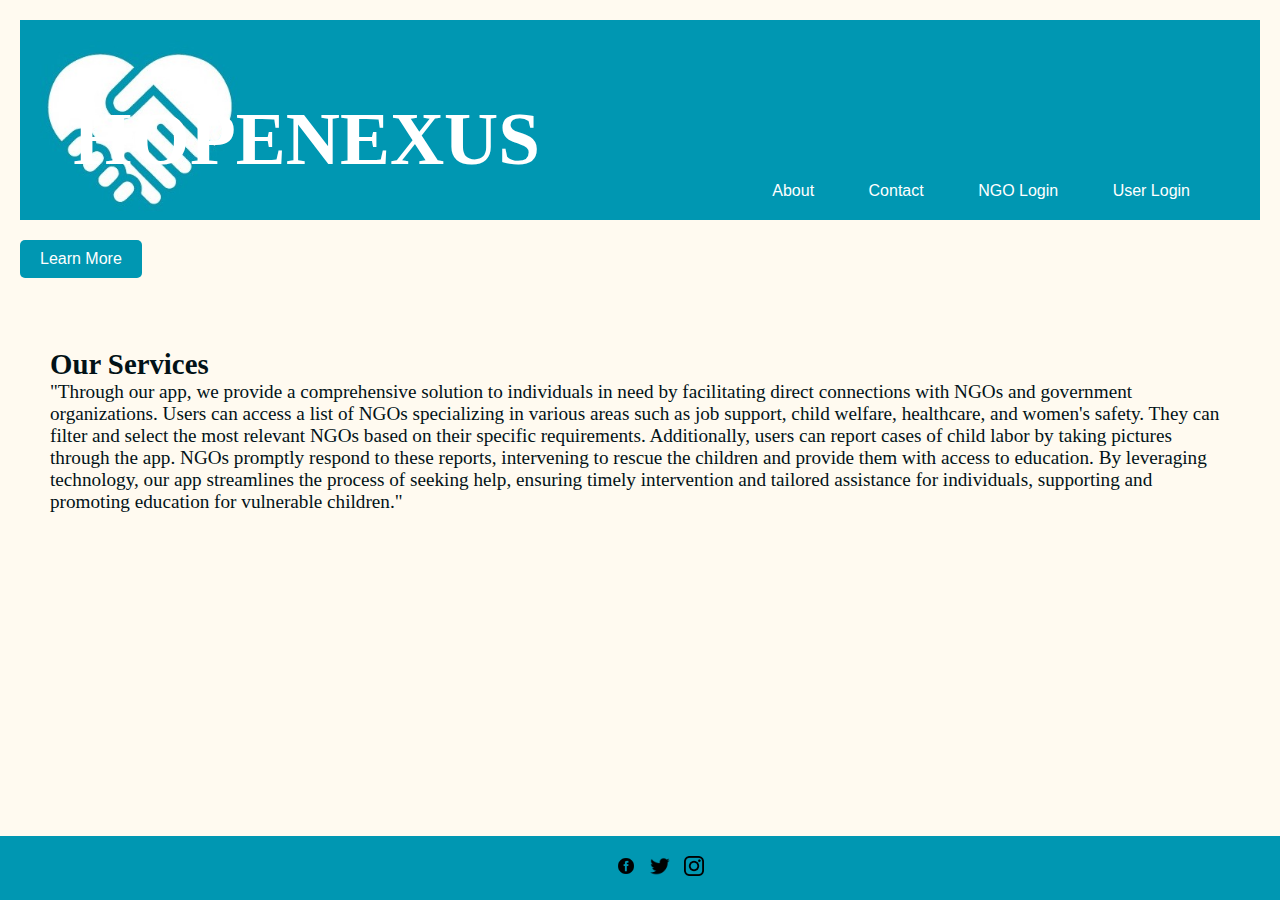
==== hackathon/index.html @ 8622b85c "file added" ====
<!DOCTYPE html>
<html lang="en">
<head>
    <meta charset="UTF-8">
    <meta name="viewport" content="width=device-width, initial-scale=1.0">
    <title>HOPENEXUS</title>
    <style>
        .logo-title-container {
            display: flex; /* Use flexbox to align items horizontally */
            align-items: center; /* Center items vertically within the container */
            height: 200px;
        }

        /* Optional: Style the logo */
        .hope {
            width: 200px; /* Adjust the width as per your preference */
            height: auto; /* This ensures the aspect ratio is maintained */
            margin-right: 1250px; /* Add spacing between the logo and the title */
        }

    </style>
    <link rel="stylesheet" type="text/css" href="mainstyle.css">
</head>
<body>
    <header>
        <nav>
            <img class="hope" src="hope.jpg" alt="Logo">
            <h1>HOPENEXUS</h1>
            <ol>
                <li><a href="#about" onclick="toggleAbout()">About</a></li>
                <li><a href="#contact">Contact</a></li>
                <li><a href="ngologin.html">NGO Login</a></li>
                <li><a href="login.html">User Login</a></li>
            </ol>

        </nav>



        <a href="#learn-more" class="cta-button">Learn More</a>
    </header>
    
    <section id="about" style="display:none;">
        <h2>About Us</h2>
        <p>"In many countries, individuals face challenges in education, employment, and basic needs due to poverty, 
            discrimination, limited opportunities, and inadequate infrastructure. NGOs strive to address these issues, 
            but there is a pressing need for an accessible platform connecting individuals with the right NGOs and government 
            organizations to provide tailored assistance. Unfortunately, people lacking resources or facing barriers struggle to 
            find appropriate support networks. They may not be aware of available NGOs or encounter difficulties accessing them due 
            to language barriers, limited internet connectivity, or lack of knowledge. As a result, their problems persist. To 
            bridge this gap, a user-friendly and inclusive platform is crucial. It would serve as a centralized hub of information, 
            resources, and services, making it easier for individuals to navigate and access the assistance they require. This 
            platform plays a vital role in empowering marginalized communities and meeting their needs. 
            Additionally, it should facilitate connections beyond NGOs, linking people to the broader world."</p>
    </section>
    
    <section id="services">
        <h2>Our Services</h2>
        <p>"Through our app, we provide a comprehensive solution to individuals in need by facilitating direct 
        connections with NGOs and government organizations. Users can access a list of NGOs specializing 
        in various areas such as job support, child welfare, healthcare, and women's safety.
        They can filter and select the most relevant NGOs based on their specific requirements. 
        Additionally, users can report cases of child labor by taking pictures through the app.
        NGOs promptly respond to these reports, intervening to rescue the children and provide them with access to education. 
        By leveraging technology, our app streamlines the process of seeking help, ensuring timely intervention and tailored 
        assistance for individuals, supporting and promoting education for vulnerable children."</p>
    </section>
    

    
    <footer>
        <div class="social-icons">
            <a href="#"><img src="facebook.png" alt="Facebook"></a>
            <a href="#"><img src="twitter.png" alt="Twitter"></a>
            <a href="#"><img src="instagram.png" alt="Instagram"></a>
        </div>
    </footer>

    <script>
        function toggleAbout() {
            var aboutSection = document.getElementById('about');
            if (aboutSection.style.display === 'none') {
                aboutSection.style.display = 'block';
            } else {
                aboutSection.style.display = 'none';
            }
        }
    </script>
</body>
</html>
---- hackathon/mainstyle.css ----
/* Reset default margin and padding */
@font-face {
    font-family: 'dum1.ttf'; /* Name of your custom font */
    src: url('dum1.ttf') format('rrf'), 

  }
body, h1, h2, p, ul, ol, li {
    margin: 0;
    padding: 0;
}

body {
    font-family: Arial, sans-serif;
    background-color: floralwhite;
    color: rgb(2, 18, 23); /* Dark text color */
}

header {
    background-image: url('path/to/your/image.jpg'); /* Replace with the actual image path */
    background-size: cover; /* Adjust the image size to cover the element */
    background-position: center; /* Position the image in the center */
    color: rgb(255, 255, 255);
    text-align: left; /* Align the text to the left */
    padding: 20px;
    position: static; /* Add position relative to position the H1 absolutely */
}
h1{
    color: white;
    font-family: 'dum1.tff';
    margin-right: 700px;
    margin-top: -120px;
    font-size: 75px;
}


nav {
    background-color: #0097b2; /* Light gray background for navigation */
    padding: 20px;
    text-align: right; /* Align navigation links to the right */
}

nav ol {
    list-style-type: none; /* Remove default bullet points */
}

nav li {
    display: inline; /* Display navigation links inline */
    margin-top: px;
    margin-right: 50px;
}

nav a {
    text-decoration: none;
    color: #fff; /* White text color for navigation links */
}

nav a:hover {
    color: #000000; /* Blue color on hover */
}

section {
    padding: 50px;
}

#about {
    font-size: larger;
    font-family: 'dum1.ttf', 'sans-serif';
    background-color: floralwhite;
}

#services {
    font-size: larger;
    font-family: 'dum1.ttf', 'sans-serif';
    background-color: floralwhite; 
}


.cta-button {
    display: inline-block;
    padding: 10px 20px;
    background-color: #0097b2;
    color: white;
    text-decoration: none;
    margin-top: 20px;
    margin-right: 20px; 
    border-radius: 5px;
}

.cta-button:hover {
    background-color: #000000; /* Darker blue color on hover */
}

footer {
    background-color: #0097b2; /* Dark background for the footer */
    color: #000000;
    text-align: center;
    padding: 20px;
    position:fixed; /* Position the footer absolutely */
    bottom: 0; /* Place the footer at the bottom of the page */
    width: 100%; /* Ensure the footer spans the full width */
}

.social-icons a {
    margin: 0 5px;
}
.social-icons img {
    width: 20px;
    height: 20px;
}
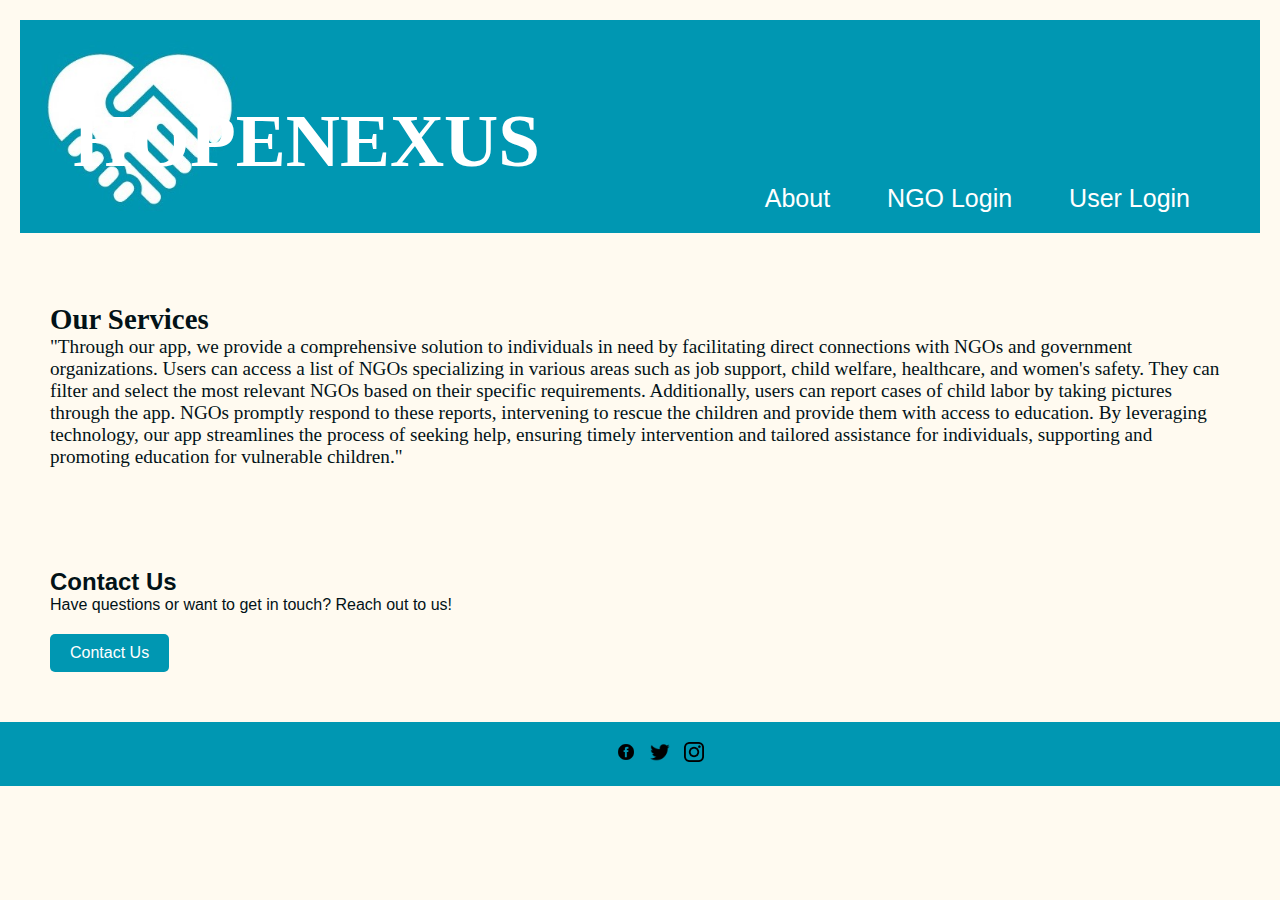
==== commit 958b2844: "modified nav elements" ====
--- a/hackathon/index.html
+++ b/hackathon/index.html
@@ -28,16 +28,11 @@
             <h1>HOPENEXUS</h1>
             <ol>
                 <li><a href="#about" onclick="toggleAbout()">About</a></li>
-                <li><a href="#contact">Contact</a></li>
                 <li><a href="ngologin.html">NGO Login</a></li>
                 <li><a href="login.html">User Login</a></li>
             </ol>
 
         </nav>
-
-
-
-        <a href="#learn-more" class="cta-button">Learn More</a>
     </header>
     
     <section id="about" style="display:none;">
@@ -53,7 +48,7 @@
             platform plays a vital role in empowering marginalized communities and meeting their needs. 
             Additionally, it should facilitate connections beyond NGOs, linking people to the broader world."</p>
     </section>
-    
+
     <section id="services">
         <h2>Our Services</h2>
         <p>"Through our app, we provide a comprehensive solution to individuals in need by facilitating direct 
@@ -65,7 +60,11 @@
         By leveraging technology, our app streamlines the process of seeking help, ensuring timely intervention and tailored 
         assistance for individuals, supporting and promoting education for vulnerable children."</p>
     </section>
-    
+    <section id="contact">
+        <h2>Contact Us</h2>
+        <p>Have questions or want to get in touch? Reach out to us!</p>
+        <a href="mailto:helpdesk@hopenexus.com" class="cta-button">Contact Us</a>
+    </section>
 
     
     <footer>
--- a/hackathon/mainstyle.css
+++ b/hackathon/mainstyle.css
@@ -36,7 +36,9 @@
 nav {
     background-color: #0097b2; /* Light gray background for navigation */
     padding: 20px;
-    text-align: right; /* Align navigation links to the right */
+    text-align: right; 
+    font-family:'Trebuchet MS', 'Lucida Sans Unicode', 'Lucida Grande', 'Lucida Sans', Arial, sans-serif;/* Align navigation links to the right */
+    font-size: 25px;
 }
 
 nav ol {
@@ -95,7 +97,7 @@
     color: #000000;
     text-align: center;
     padding: 20px;
-    position:fixed; /* Position the footer absolutely */
+    position:sticky; /* Position the footer absolutely */
     bottom: 0; /* Place the footer at the bottom of the page */
     width: 100%; /* Ensure the footer spans the full width */
 }
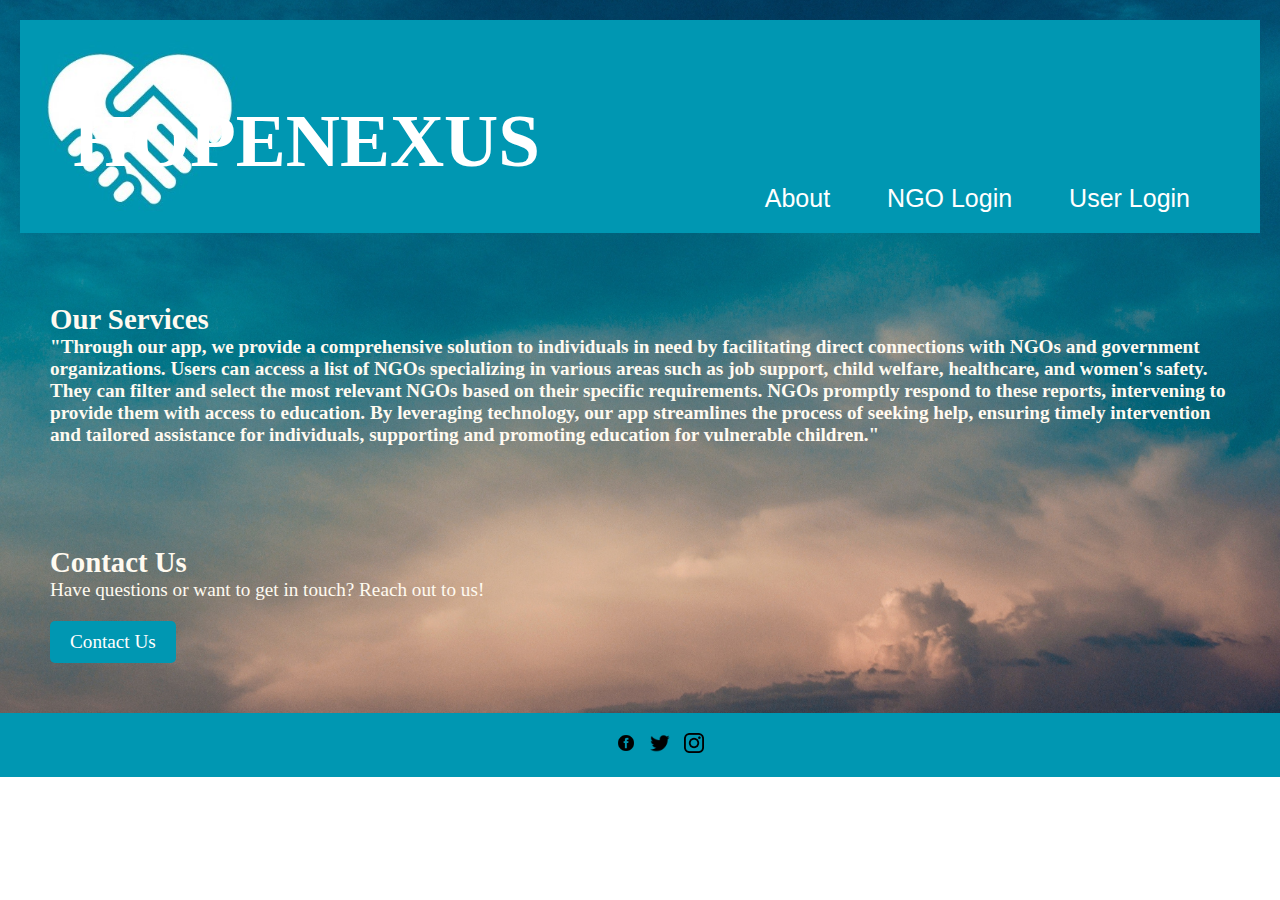
==== commit 34fa904d: "added background image" ====
--- a/hackathon/index.html
+++ b/hackathon/index.html
@@ -37,7 +37,7 @@
     
     <section id="about" style="display:none;">
         <h2>About Us</h2>
-        <p>"In many countries, individuals face challenges in education, employment, and basic needs due to poverty, 
+        <p><b>"In many countries, individuals face challenges in education, employment, and basic needs due to poverty, 
             discrimination, limited opportunities, and inadequate infrastructure. NGOs strive to address these issues, 
             but there is a pressing need for an accessible platform connecting individuals with the right NGOs and government 
             organizations to provide tailored assistance. Unfortunately, people lacking resources or facing barriers struggle to 
@@ -46,19 +46,18 @@
             bridge this gap, a user-friendly and inclusive platform is crucial. It would serve as a centralized hub of information, 
             resources, and services, making it easier for individuals to navigate and access the assistance they require. This 
             platform plays a vital role in empowering marginalized communities and meeting their needs. 
-            Additionally, it should facilitate connections beyond NGOs, linking people to the broader world."</p>
+            Additionally, it should facilitate connections beyond NGOs, linking people to the broader world."</b></p>
     </section>
 
     <section id="services">
         <h2>Our Services</h2>
-        <p>"Through our app, we provide a comprehensive solution to individuals in need by facilitating direct 
+        <p><b>"Through our app, we provide a comprehensive solution to individuals in need by facilitating direct 
         connections with NGOs and government organizations. Users can access a list of NGOs specializing 
         in various areas such as job support, child welfare, healthcare, and women's safety.
-        They can filter and select the most relevant NGOs based on their specific requirements. 
-        Additionally, users can report cases of child labor by taking pictures through the app.
-        NGOs promptly respond to these reports, intervening to rescue the children and provide them with access to education. 
+        They can filter and select the most relevant NGOs based on their specific requirements.
+        NGOs promptly respond to these reports, intervening to provide them with access to education. 
         By leveraging technology, our app streamlines the process of seeking help, ensuring timely intervention and tailored 
-        assistance for individuals, supporting and promoting education for vulnerable children."</p>
+        assistance for individuals, supporting and promoting education for vulnerable children."</b></p>
     </section>
     <section id="contact">
         <h2>Contact Us</h2>
--- a/hackathon/mainstyle.css
+++ b/hackathon/mainstyle.css
@@ -11,8 +11,11 @@
 
 body {
     font-family: Arial, sans-serif;
-    background-color: floralwhite;
-    color: rgb(2, 18, 23); /* Dark text color */
+    background-image: url(mainbg.jpg);
+    background-size: cover; 
+    background-position: center center;
+    background-repeat: no-repeat;
+    color: floralwhite; /* Dark text color */
 }
 
 header {
@@ -22,7 +25,7 @@
     color: rgb(255, 255, 255);
     text-align: left; /* Align the text to the left */
     padding: 20px;
-    position: static; /* Add position relative to position the H1 absolutely */
+    position:static; /* Add position relative to position the H1 absolutely */
 }
 h1{
     color: white;
@@ -57,7 +60,7 @@
 }
 
 nav a:hover {
-    color: #000000; /* Blue color on hover */
+    color: darkgrey; /* Blue color on hover */
 }
 
 section {
@@ -67,13 +70,18 @@
 #about {
     font-size: larger;
     font-family: 'dum1.ttf', 'sans-serif';
-    background-color: floralwhite;
+
 }
 
 #services {
     font-size: larger;
     font-family: 'dum1.ttf', 'sans-serif';
-    background-color: floralwhite; 
+    
+}
+
+#contact {
+    font-size: larger;
+    font-family: 'dum1.ttf', 'sans-serif';
 }
 
 
@@ -89,7 +97,7 @@
 }
 
 .cta-button:hover {
-    background-color: #000000; /* Darker blue color on hover */
+    background-color: darkgrey; /* Darker blue color on hover */
 }
 
 footer {
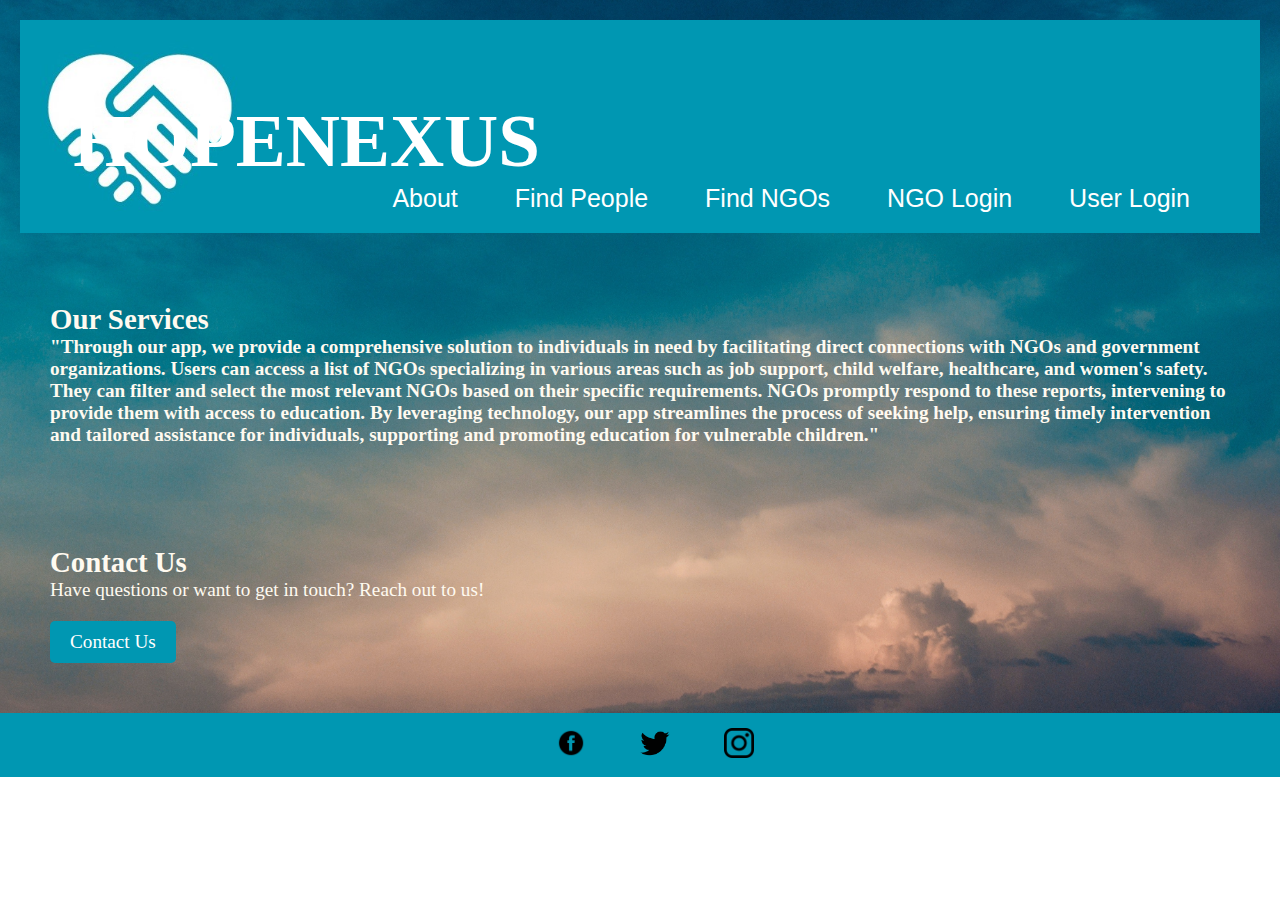
==== commit 80b8e0e9: "final front-end" ====
--- a/hackathon/index.html
+++ b/hackathon/index.html
@@ -28,6 +28,8 @@
             <h1>HOPENEXUS</h1>
             <ol>
                 <li><a href="#about" onclick="toggleAbout()">About</a></li>
+                <li><a href="ngo.html">Find People</a></li>
+                <li><a href="people.html">Find NGOs</a></li>
                 <li><a href="ngologin.html">NGO Login</a></li>
                 <li><a href="login.html">User Login</a></li>
             </ol>
--- a/hackathon/mainstyle.css
+++ b/hackathon/mainstyle.css
@@ -104,7 +104,7 @@
     background-color: #0097b2; /* Dark background for the footer */
     color: #000000;
     text-align: center;
-    padding: 20px;
+    padding: 15px;
     position:sticky; /* Position the footer absolutely */
     bottom: 0; /* Place the footer at the bottom of the page */
     width: 100%; /* Ensure the footer spans the full width */
@@ -112,8 +112,9 @@
 
 .social-icons a {
     margin: 0 5px;
+    padding: 20px;
 }
 .social-icons img {
-    width: 20px;
-    height: 20px;
+    width: 30px;
+    height: 30px;
 }